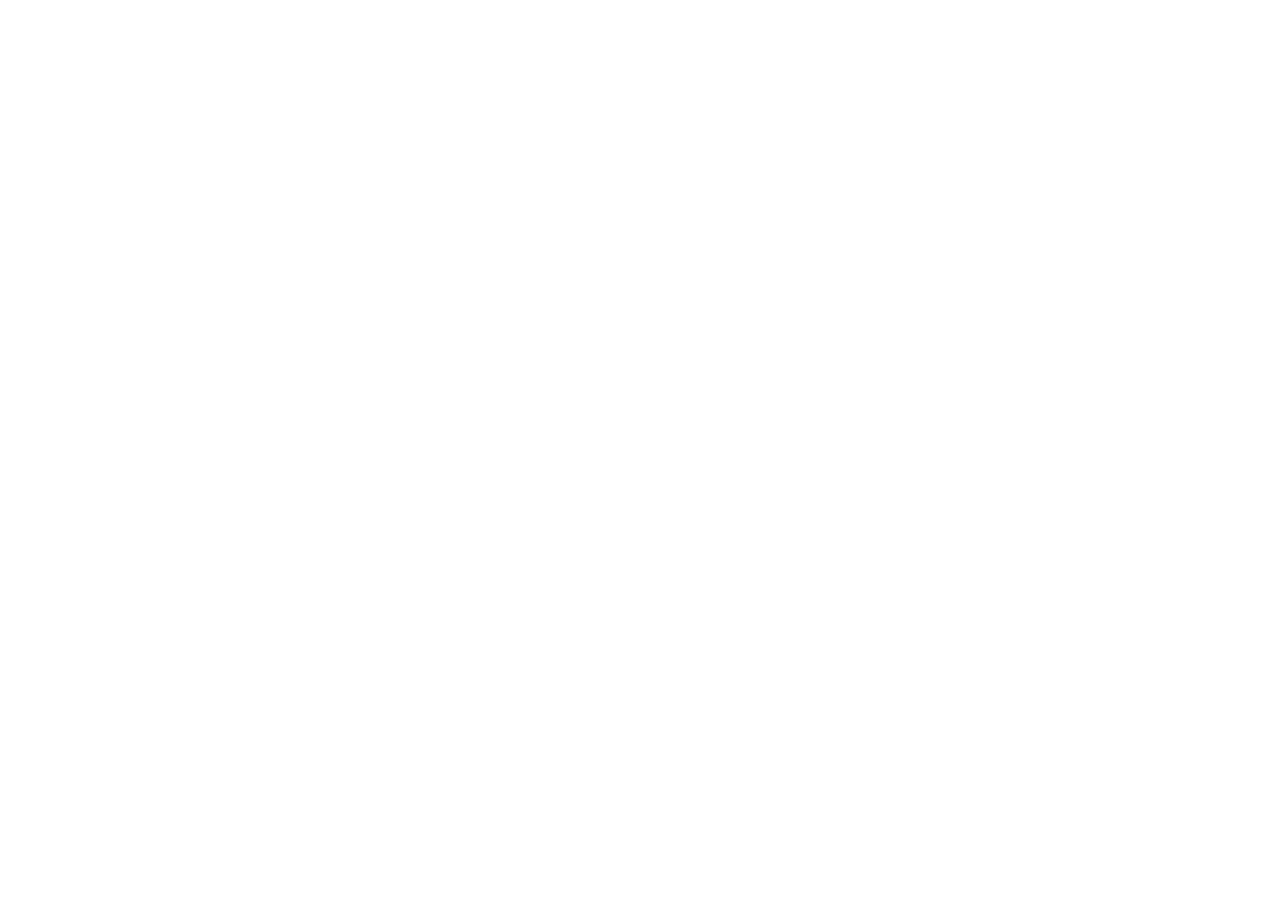
==== ClassChat/ClassChat/platforms/browser/www/index.html @ c8dcffce "Blank App" ====
<!DOCTYPE html>
<html>
    <head>
        <meta charset="utf-8">
        <meta name="viewport" content="initial-scale=1, maximum-scale=1, user-scalable=no, width=device-width">
        <title>Blank App</title>
    </head>
    <body>
        <script type="text/javascript" src="cordova.js"></script>
    </body>
</html>
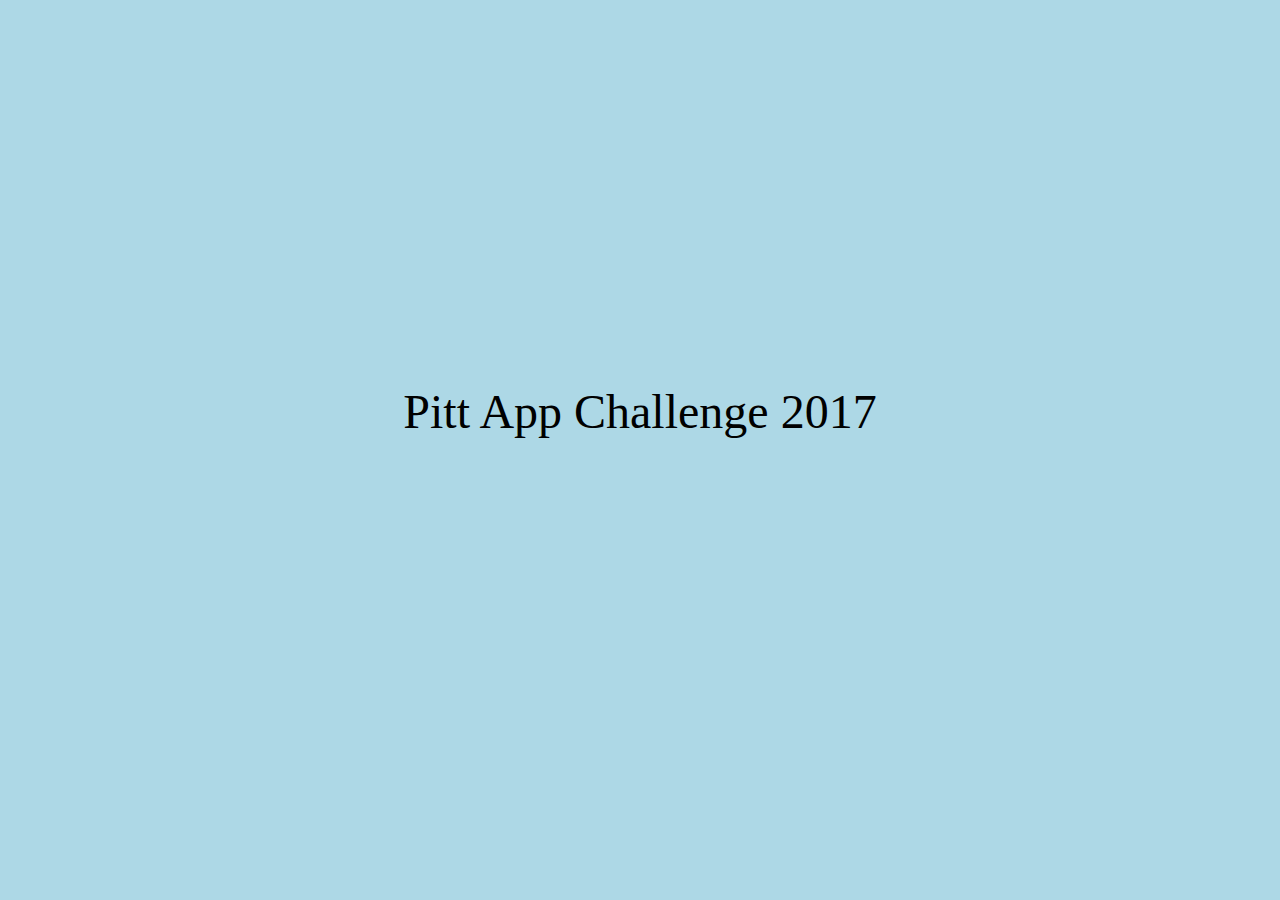
==== commit 0d7b935b: "Vim sucks" ====
--- a/ClassChat/ClassChat/platforms/browser/www/index.html
+++ b/ClassChat/ClassChat/platforms/browser/www/index.html
@@ -1,11 +1,22 @@
 <!DOCTYPE html>
 <html>
     <head>
+	<style>
+	body{
+		background-color:lightblue;
+		font-size: 300%;
+		margin-top: 30%;
+		text-align: center;
+	}
+	</style>
         <meta charset="utf-8">
         <meta name="viewport" content="initial-scale=1, maximum-scale=1, user-scalable=no, width=device-width">
         <title>Blank App</title>
     </head>
     <body>
+	
+	Pitt App Challenge 2017
+	
         <script type="text/javascript" src="cordova.js"></script>
     </body>
 </html>
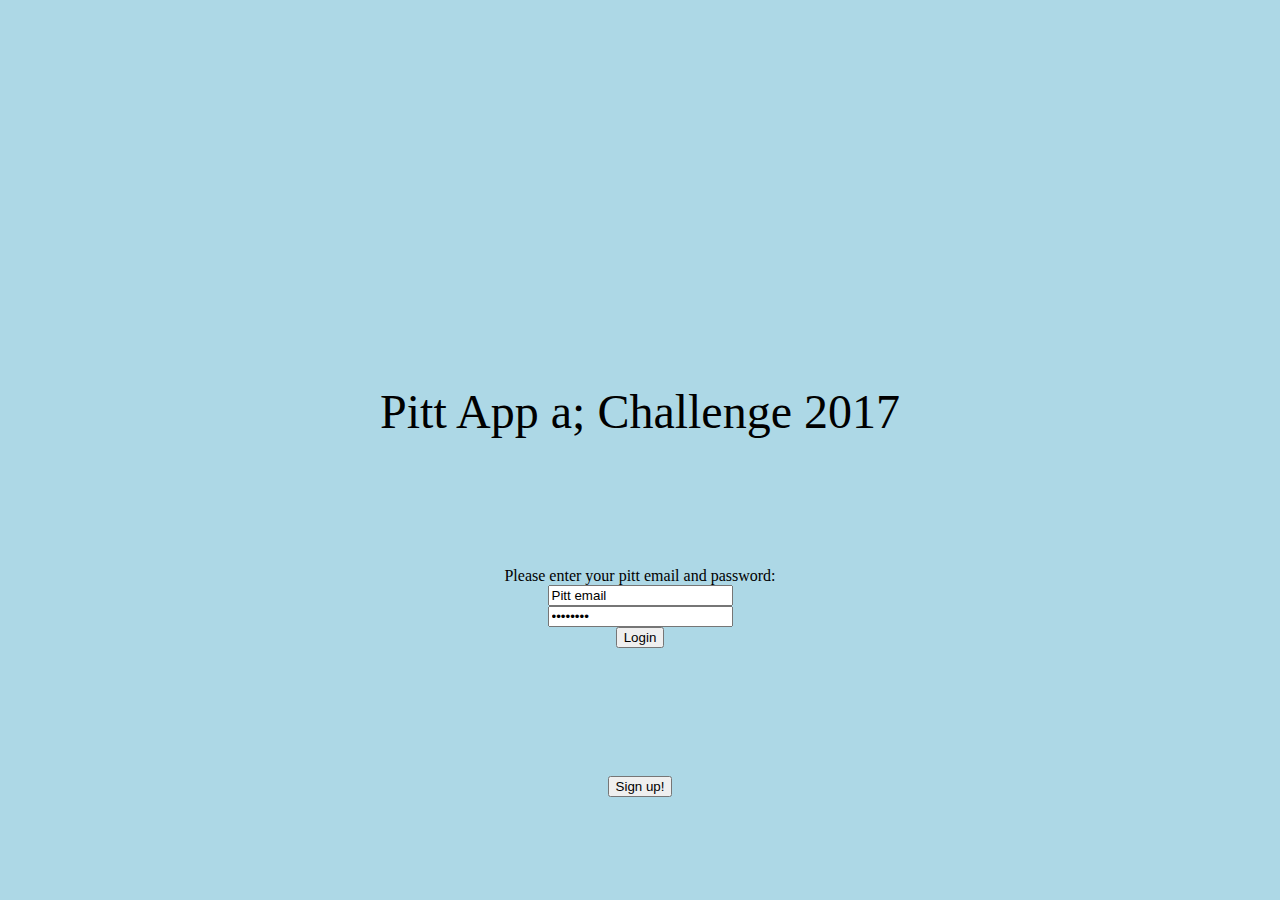
==== commit b7465945: "added some interface stuff. login and signup page" ====
--- a/ClassChat/ClassChat/platforms/browser/www/index.html
+++ b/ClassChat/ClassChat/platforms/browser/www/index.html
@@ -4,19 +4,45 @@
 	<style>
 	body{
 		background-color:lightblue;
-		font-size: 300%;
+	}
+	.yo{
 		margin-top: 30%;
 		text-align: center;
+		font-size: 300%;
 	}
+	
+	
 	</style>
+		<link rel="stylesheet" type="text/css" href="css/classChat.css">
         <meta charset="utf-8">
         <meta name="viewport" content="initial-scale=1, maximum-scale=1, user-scalable=no, width=device-width">
         <title>Blank App</title>
+		<script type="text/javascript" src="cordova.js"></script>
+		<script type="text/javascript" src="js/jquery-3.0.0.min.js"></script>
     </head>
     <body>
 	
-	Pitt App Challenge 2017
-	
-        <script type="text/javascript" src="cordova.js"></script>
+	<div class="yo">Pitt App a; Challenge 2017</div>
+	<div style="margin: 10% 20%">
+		<form>
+		Please enter your pitt email and password:</br>
+		<input type="text" name="Email" value="Pitt email"></br>
+		<input type="password" name="Password" value="password"></br>
+		<input type="submit" value="Login" :)>
+		</form>
+	</div>
+	<div id="signup">
+		<button> Sign up! </button>
+	<div>
+	<script>
+	$("input").click(function(){
+		$(this).attr("value","");
+		});
+	$(document).ready(function(){
+		$("#signup").click(function(){
+			window.location.href = "signup/signup.html";
+		});
+	});
+    </script>
     </body>
 </html>
--- a/ClassChat/ClassChat/platforms/browser/www/css/classChat.css
+++ b/ClassChat/ClassChat/platforms/browser/www/css/classChat.css
@@ -0,0 +1,10 @@
+.header{
+	width:100%;
+}
+body{
+	text-align: center;
+	margin-left: auto;
+    margin-right: auto;
+	margin-top:0px;
+	background-color:lightblue;
+}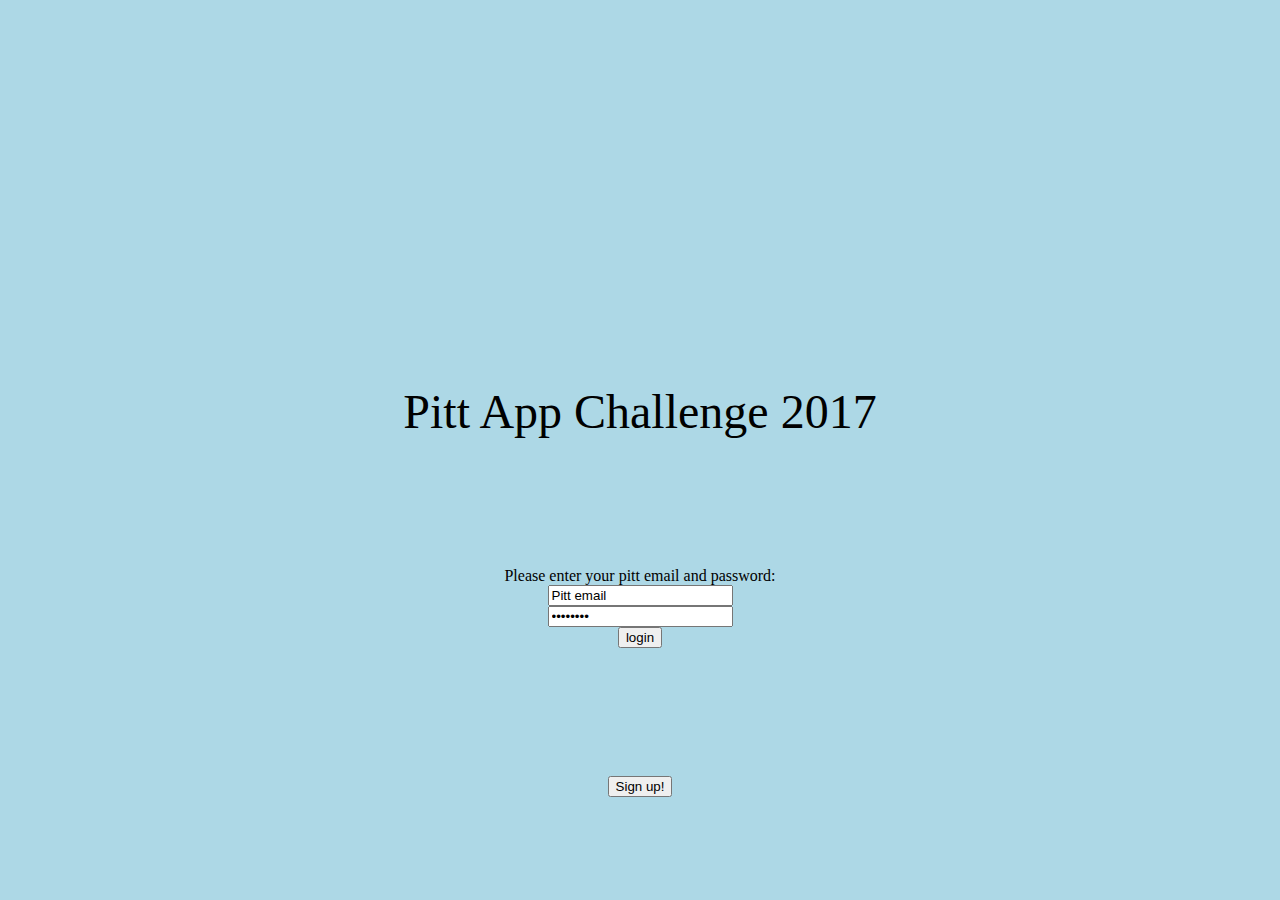
==== commit 78a962a8: "added a few pages to interface, still haven't connected it to the server yet" ====
--- a/ClassChat/ClassChat/platforms/browser/www/index.html
+++ b/ClassChat/ClassChat/platforms/browser/www/index.html
@@ -22,27 +22,37 @@
     </head>
     <body>
 	
-	<div class="yo">Pitt App a; Challenge 2017</div>
+	<div class="yo">Pitt App Challenge 2017</div>
 	<div style="margin: 10% 20%">
 		<form>
 		Please enter your pitt email and password:</br>
-		<input type="text" name="Email" value="Pitt email"></br>
-		<input type="password" name="Password" value="password"></br>
-		<input type="submit" value="Login" :)>
+		<input type="text" name="Email" value="Pitt email" id="email"></br>
+		<input type="password" name="Password" value="password" id="password"></br>
+		<!--<input type="submit" value="Login" id="login">-->
+		
 		</form>
+		<button id="login">login</button>
 	</div>
 	<div id="signup">
 		<button> Sign up! </button>
 	<div>
 	<script>
-	$("input").click(function(){
-		$(this).attr("value","");
+	$("#email,#password").click(function(){
+		$(this).attr("value",""); 
 		});
 	$(document).ready(function(){
 		$("#signup").click(function(){
 			window.location.href = "signup/signup.html";
 		});
+		$("#login").click(function(){
+			//ToDo: PUT AUTHENTICATION SHIT HERE
+			var email = $("#email").val();
+			localStorage.emailAdd = email;
+			
+			//console.log("clicked login");
+			window.location.href = "home/home.html?"+email;
+		});
 	});
-    </script>
+    </script> 
     </body>
 </html>
--- a/ClassChat/ClassChat/platforms/browser/www/css/classChat.css
+++ b/ClassChat/ClassChat/platforms/browser/www/css/classChat.css
@@ -7,4 +7,8 @@
     margin-right: auto;
 	margin-top:0px;
 	background-color:lightblue;
+}
+#classList{
+	margin: 5% 7%;
+	
 }